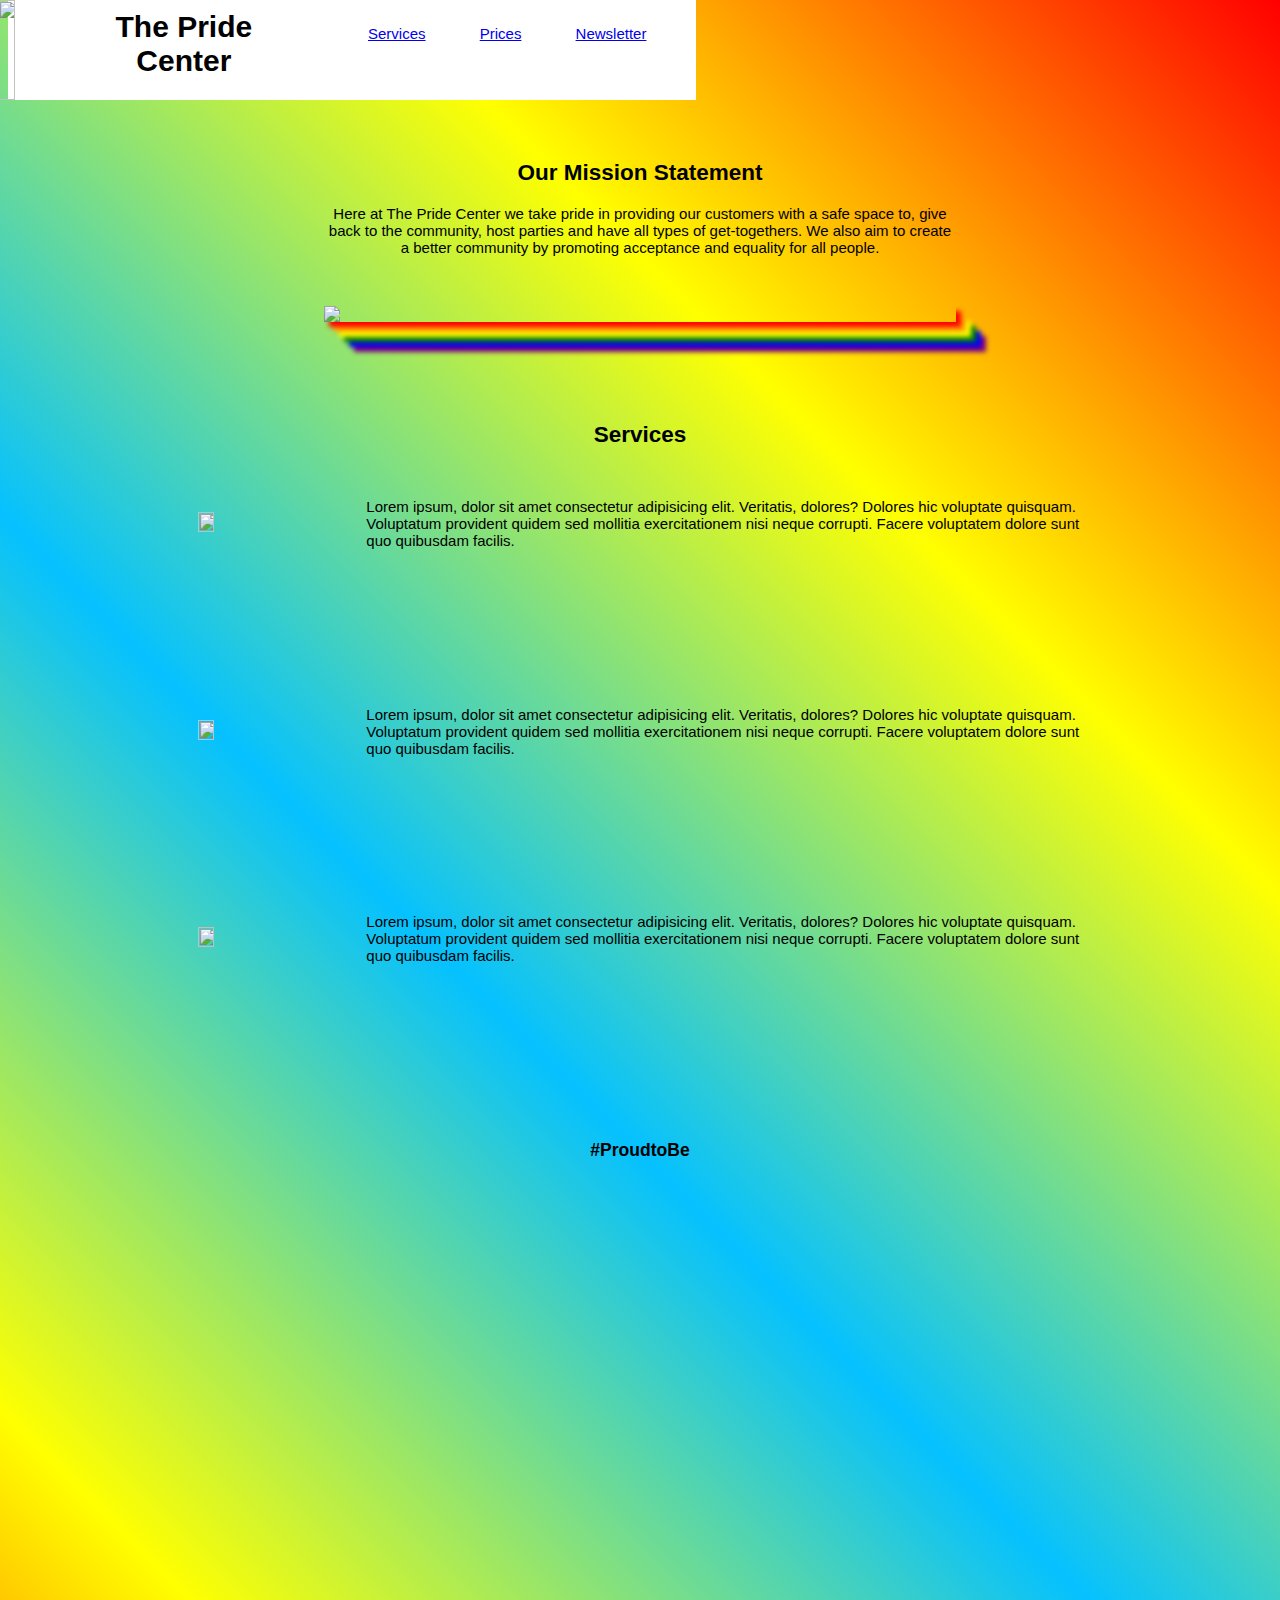
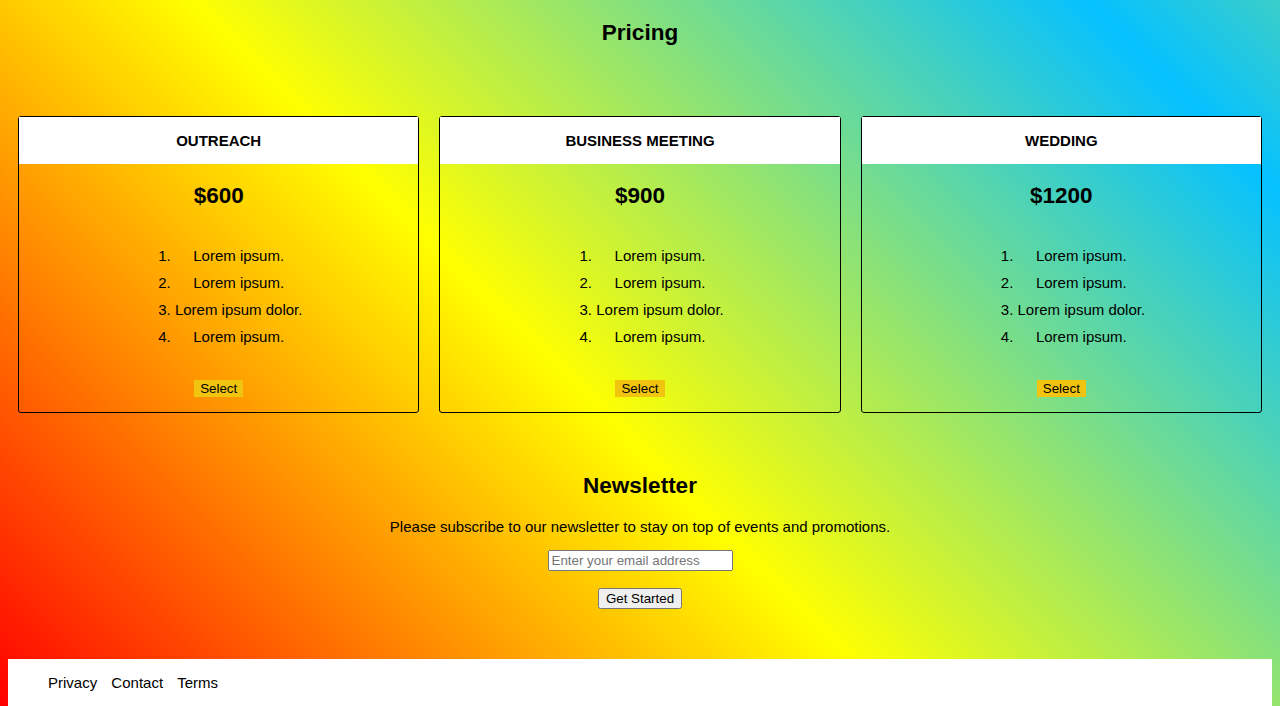
==== index.html @ 9b89cd5c "Rename landingpage.html to index.html" ====
<!DOCTYPE html>
<html>
  <head>
    <link rel="stylesheet" href="styles.css" type=text/css>
    <title>The Pride Center</title>
  </head>
  <body>
    <header id="header">
      <img
        id="header-img"
        src="https://cdn.shopify.com/s/files/1/2079/1035/products/rb1_1200x1200.jpg?v=1571608781"
      />
      <img />
      <h1 id="company-name">The Pride <br />Center</h1>
      <nav id="nav-bar">
        <ul>
          <li>
            <a class="nav-link" href="#services">Services</a>
          </li>
          <li><a class="nav-link" href="#prices">Prices</a></li>
          <li><a class="nav-link" href="newsletter">Newsletter</a></li>
        </ul>
      </nav>
    </header>
    <br /><br /><br /><br /><br /><br />
    <div id="statement">
      <h2>Our Mission Statement</h2>
      <p>
        Here at The Pride Center we take pride in providing our customers with a
        safe space to, give back to the community, host parties and have all
        types of get-togethers. We also aim to create a better community by
        promoting acceptance and equality for all people.
      </p>
    </div>
    <div id="hands">
      <img
        src="https://www.pngitem.com/pimgs/m/153-1534624_diversity-and-inclusion-transparent-hd-png-download.png"
      />
    </div>
    <h2 id='services'>Services</h2>
    <br />
    <div class="first-icon">
      <img
        id="first-img"
        src="https://image.flaticon.com/icons/svg/2287/2287757.svg"
      />
      <p>
        Lorem ipsum, dolor sit amet consectetur adipisicing elit. Veritatis,
        dolores? Dolores hic voluptate quisquam. Voluptatum provident quidem sed
        mollitia exercitationem nisi neque corrupti. Facere voluptatem dolore
        sunt quo quibusdam facilis.
      </p>
    </div>
    <div class="sec-icon">
      <img src="https://image.flaticon.com/icons/svg/709/709295.svg" />
      <p>
        Lorem ipsum, dolor sit amet consectetur adipisicing elit. Veritatis,
        dolores? Dolores hic voluptate quisquam. Voluptatum provident quidem sed
        mollitia exercitationem nisi neque corrupti. Facere voluptatem dolore
        sunt quo quibusdam facilis.
      </p>
    </div>
    <div class="third-icon">
      <img src="https://image.flaticon.com/icons/svg/710/710441.svg" />
      <p>
        Lorem ipsum, dolor sit amet consectetur adipisicing elit. Veritatis,
        dolores? Dolores hic voluptate quisquam. Voluptatum provident quidem sed
        mollitia exercitationem nisi neque corrupti. Facere voluptatem dolore
        sunt quo quibusdam facilis.
      </p>
    </div>
    <br>
    <h3 id="proud">#ProudtoBe</h3>
    <iframe
      id="video"
      width="560"
      height="315"
      src="https://www.youtube.com/embed/uem7QFp0uKY"
      frameborder="0"
      allow="accelerometer; autoplay; encrypted-media; gyroscope; picture-in-picture"
      allowfullscreen
    ></iframe>
    <h2 id='prices'>Pricing</h2>
    </div>
    <section id="pricing">
        <div class="product" id="tenor">
          <div class="level">Outreach</div>
          <h2>$600</h2>
          <ol>
            <li>Lorem ipsum.</li>
            <li>Lorem ipsum.</li>
            <li>Lorem ipsum dolor.</li>
            <li>Lorem ipsum.</li>
          </ol>
          <button class="btn">Select</button>
        </div>
        <div class="product" id="bass">
          <div class="level">Business Meeting</div>
          <h2>$900</h2>
          <ol>
            <li>Lorem ipsum.</li>
            <li>Lorem ipsum.</li>
            <li>Lorem ipsum dolor.</li>
            <li>Lorem ipsum.</li>
          </ol>
          <button class="btn">Select</button>
        </div>
        <div class="product" id="valve">
          <div class="level">Wedding</div>
          <h2>$1200</h2>
          <ol>
            <li>Lorem ipsum.</li>
            <li>Lorem ipsum.</li>
            <li>Lorem ipsum dolor.</li>
            <li>Lorem ipsum.</li>
          </ol>
          <button class="btn">Select</button>
        </div>
      </section>
      <div class='newsletter'>
      <h2>Newsletter</h2>
      <p>Please subscribe to our newsletter to stay on top of events and promotions.</p>
      <form id='form' action="https://www.freecodecamp.com/email-submit">
        <input name="email" id="email" type="email" placeholder="Enter your email address" required />
        <br><br>
        <input id="submit" type="submit" value="Get Started" class="btn" /> 
        </form>
    </div>
    <div id='footer'>
        <ul>
            <li>Privacy</li>
            <li>Contact</li>
            <li>Terms</li>
        </ul>
    </div>
  </body>
</html>
---- styles.css ----
body {
  
  font-family: "Gill Sans", "Gill Sans MT", Calibri, "Trebuchet MS", sans-serif;
  font-size: 15px;
  /*
  background: -moz-linear-gradient(45deg, rgba(255,0,0,1) 0%, rgba(255,255,0,1) 25%, rgba(5,193,255,1) 50%, rgba(255,255,0,1) 75%, rgba(255,0,0,1) 100%); /* ff3.6+ */
background: -webkit-gradient(linear, left bottom, right top, color-stop(0%, rgba(255,0,0,1)), color-stop(25%, rgba(255,255,0,1)), color-stop(50%, rgba(5,193,255,1)), color-stop(75%, rgba(255,255,0,1)), color-stop(100%, rgba(255,0,0,1))); /* safari4+,chrome */
background: -webkit-linear-gradient(45deg, rgba(255,0,0,1) 0%, rgba(255,255,0,1) 25%, rgba(5,193,255,1) 50%, rgba(255,255,0,1) 75%, rgba(255,0,0,1) 100%); /* safari5.1+,chrome10+ */
background: -o-linear-gradient(45deg, rgba(255,0,0,1) 0%, rgba(255,255,0,1) 25%, rgba(5,193,255,1) 50%, rgba(255,255,0,1) 75%, rgba(255,0,0,1) 100%); /* opera 11.10+ */
background: -ms-linear-gradient(45deg, rgba(255,0,0,1) 0%, rgba(255,255,0,1) 25%, rgba(5,193,255,1) 50%, rgba(255,255,0,1) 75%, rgba(255,0,0,1) 100%); /* ie10+ */
background: linear-gradient(45deg, rgba(255,0,0,1) 0%, rgba(255,255,0,1) 25%, rgba(5,193,255,1) 50%, rgba(255,255,0,1) 75%, rgba(255,0,0,1) 100%); /* w3c */
filter: progid:DXImageTransform.Microsoft.gradient( startColorstr='#ff0000', endColorstr='#ff0000',GradientType=1 ); /* ie6-9 */
 
}

#header {
  display: flex;
  flex-direction: row;
  top: 0;
  position: fixed;
  margin: 0px;
  background-color: white;
  height: 100px;
}
#header-img {
  width: 20%;
  height: 100px;
  margin-left: -10px;
}
#company-name {
  width: 300px;
  height: 65px;
  text-align: center;
  margin-top: 0px;
  margin-left: 10px;
  padding-top: 10px;
}
#nav-bar {
  flex-direction: row;
  text-align: right;
  width: 100%;
  background-color: white;
  padding-top: 10px;
  
}
#back-img img {
  position: absolute;
  width: 100%;
  height: 500px;
  z-index: -1;
  top: 250px;
}
#hands img {
  display: block;
  width: 50%;
  margin-left: auto;
  margin-right: auto;
  margin-bottom: 100px;
  box-shadow: 5px 5px 5px red, 10px 10px 5px orange, 15px 15px 5px yellow,
    20px 20px 5px green, 25px 25px 5px blue, 30px 30px 5px purple;
}
#nav-bar li {
  list-style-type: none;
  display: inline;
  margin-right: 50px;
}
#spacer {
  height: 400px;
}
@media (max-width: 600px) {
  header {
    flex-wrap: wrap;
  }
  #nav-bar {
    top: 0px;
    text-align: center;
    width: 100%;
  }
  #nav-bar li {
    margin-right: 0px;
  }
  .first-icon {
    flex-direction: column;
  }
  .images{
      display: flex;
      flex-direction: column;
  }
}
#statement {
  text-align: center;
  width: 50%;
  margin: auto;
  margin-bottom: 50px;
  margin-top: 50px;
}
h2, h3{
  text-align: center;
}
.first-icon, .sec-icon, .third-icon{
    display: flex;
    flex-direction: row;
    margin: 0 auto;
    width: 70%;
    margin-bottom: 10%;
    align-items: center;

}
.first-icon img, .sec-icon img, .third-icon img{
    height: 40%;
    width: 20%;
    margin-right: 10%;
}
#video{
    display: flex;
    margin: 0 auto;
    width: 60%;
    margin-bottom: 10%;

}

.image-1{
    margin-top: 5%;
    display: flex;
    flex-direction: row;
    text-align: center;
    justify-content: space-between;
}
.image-1 img{
    width: 40%;
    height: 50%;
    margin-right: 20px;
}
#pricing {
    margin-top: 60px;
    display: flex;
    flex-direction: row;
    justify-content: center;
  }
  
  .product {
    display: flex;
    flex-direction: column;
    align-items: center;
    text-align: center;
    width: calc(100%  / 3);
    margin: 10px;
    border: 1px solid #000;
    border-radius: 3px;
  }
  
  .product > .level {
    background-color: white;
    color: black;
    padding: 15px 0;
    width: 100%;
    text-transform: uppercase;
    font-weight: 700;
  }
  
  
  
  .product > ol {
    margin: 15px 0;
  }
  
  .product > ol > li {
    padding: 5px 0;
  }
  
  .product > button {
    border: 0;
    margin: 15px 0;
    background-color: #f1c40f;
    font-weight: 400;
  }
  
  .product > button:hover {
    background-color: orange;
    transition: background-color 1s;
  }
  
  @media (max-width: 800px) {
    #pricing {
      flex-direction: column;
    }
    .product {
      max-width: 300px;
      width: 100%;
      margin: 0 auto;
      margin-bottom: 10px;
    }
  }
.newsletter{
    display: flex;
    margin-top: 50px;
    display: block;
    text-align: center;
}
  
#footer{
    margin-top: 50px;
    display: flex;
    flex-direction: row;
    background-color: white;
    text-align: right;
    float: right;
    width: 100%;

}
#footer li{
    display: inline;
    margin-right: 10px;
}
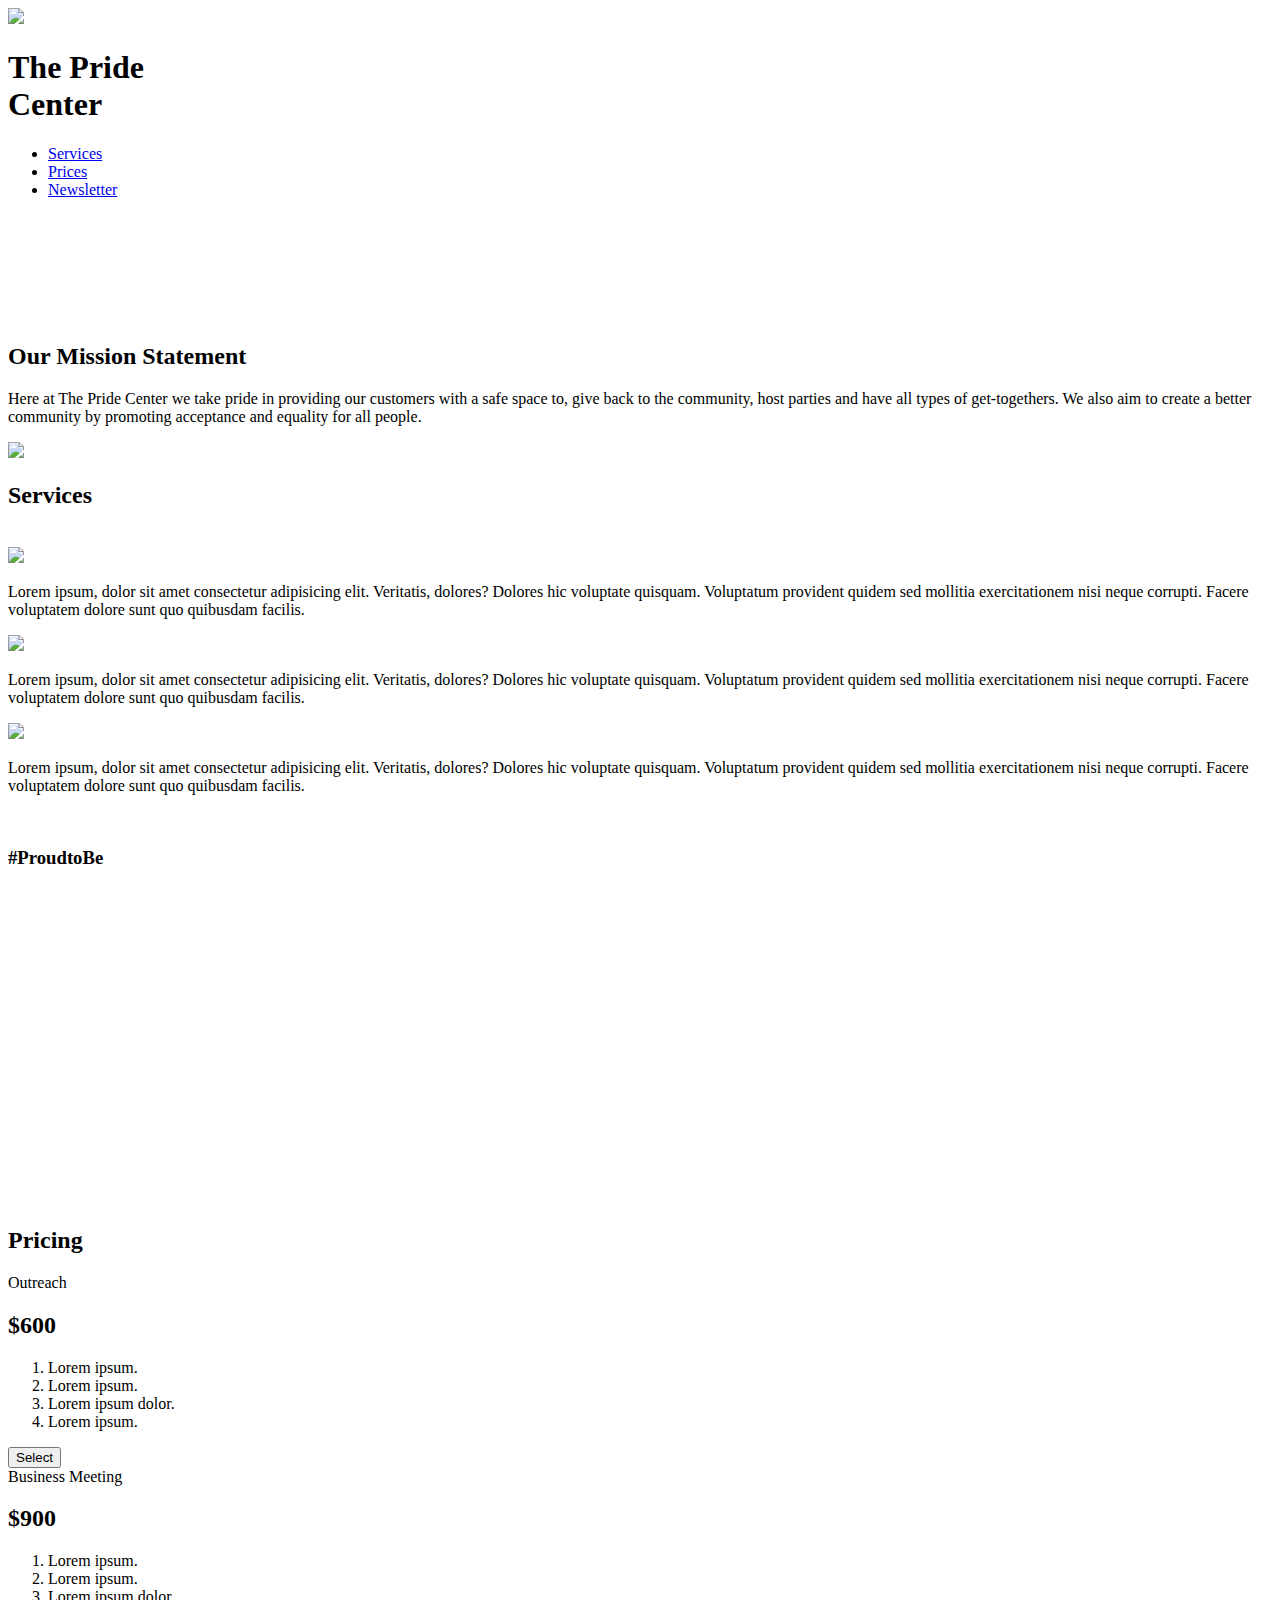
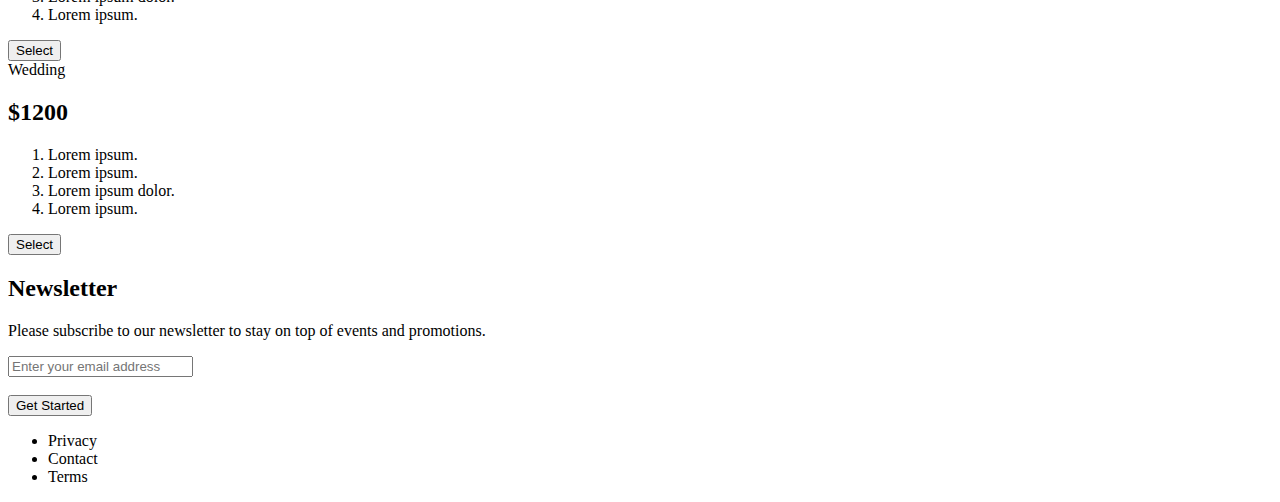
==== commit 99cc4a8a: "Update index.html" ====
--- a/index.html
+++ b/index.html
@@ -1,7 +1,7 @@
 <!DOCTYPE html>
 <html>
   <head>
-    <link rel="stylesheet" href="styles.css" type=text/css>
+    <link rel="stylesheet" href="style.css" type=text/css>
     <title>The Pride Center</title>
   </head>
   <body>
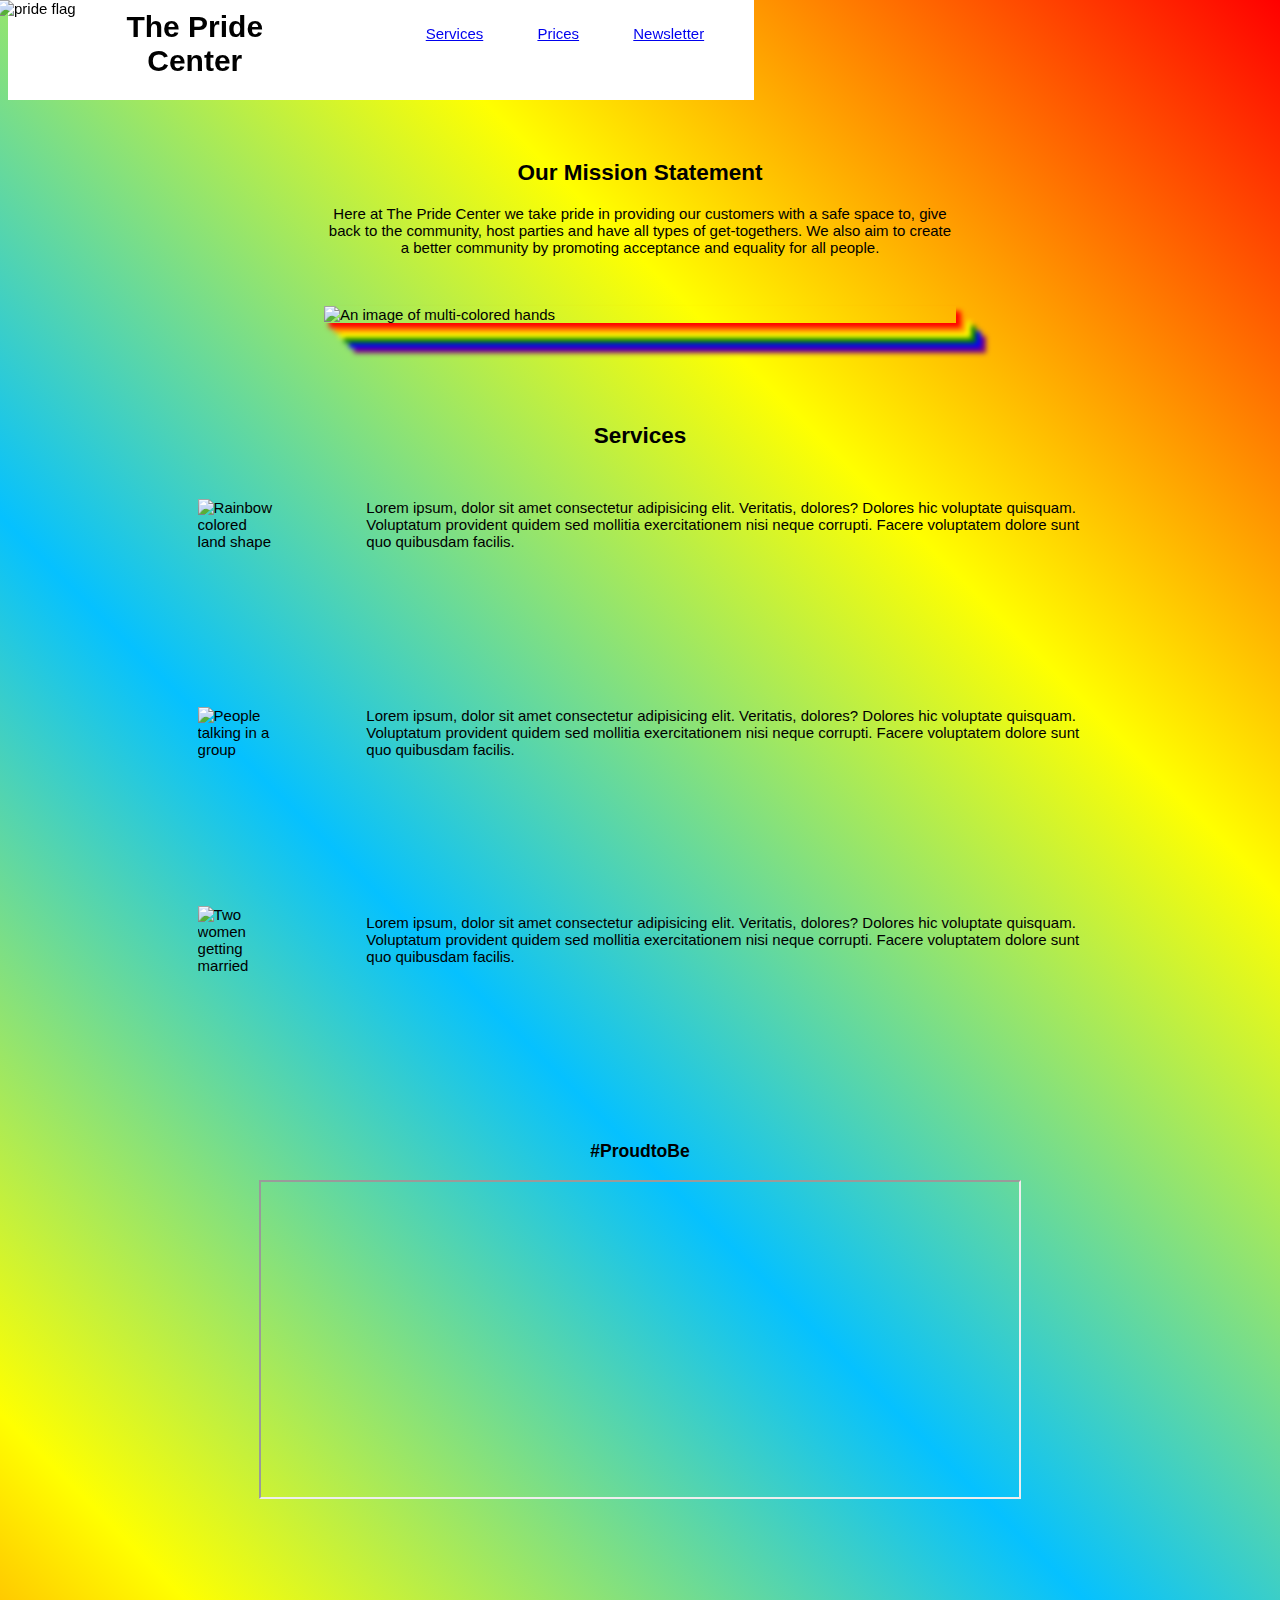
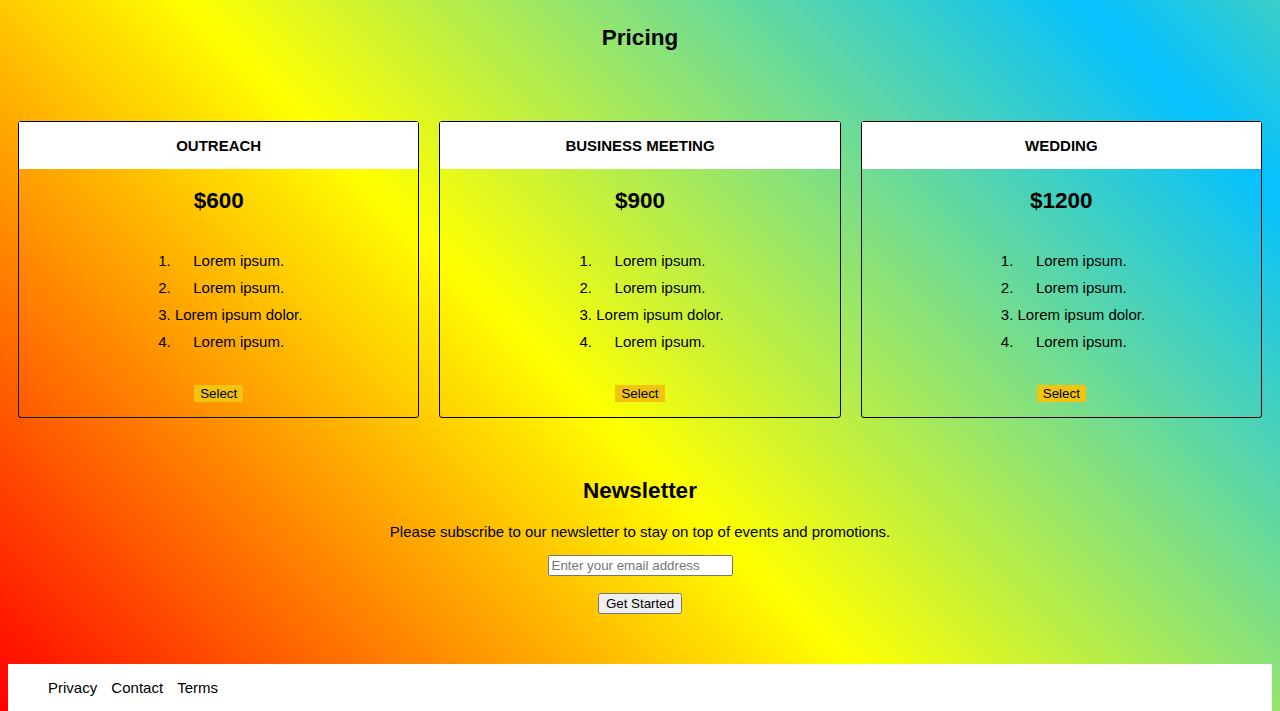
==== commit aab66ce7: "Update index.html" ====
--- a/index.html
+++ b/index.html
@@ -1,137 +1,127 @@
 <!DOCTYPE html>
-<html>
-  <head>
-    <link rel="stylesheet" href="style.css" type=text/css>
-    <title>The Pride Center</title>
-  </head>
-  <body>
-    <header id="header">
-      <img
-        id="header-img"
-        src="https://cdn.shopify.com/s/files/1/2079/1035/products/rb1_1200x1200.jpg?v=1571608781"
-      />
-      <img />
-      <h1 id="company-name">The Pride <br />Center</h1>
-      <nav id="nav-bar">
-        <ul>
-          <li>
-            <a class="nav-link" href="#services">Services</a>
-          </li>
-          <li><a class="nav-link" href="#prices">Prices</a></li>
-          <li><a class="nav-link" href="newsletter">Newsletter</a></li>
-        </ul>
-      </nav>
-    </header>
-    <br /><br /><br /><br /><br /><br />
-    <div id="statement">
-      <h2>Our Mission Statement</h2>
-      <p>
-        Here at The Pride Center we take pride in providing our customers with a
-        safe space to, give back to the community, host parties and have all
-        types of get-togethers. We also aim to create a better community by
-        promoting acceptance and equality for all people.
-      </p>
+<html lang="en">
+
+<head>
+  <meta charset="UTF-8">
+  <meta name="viewport" content="width=device-width, initial-scale=1.0">
+  <meta http-equiv="X-UA-Compatible" content="ie=edge">
+  <link rel="stylesheet" href="style.css" type=text/css> <title>The Pride Center</title>
+</head>
+
+<body>
+  <header id="header">
+    <img id="header-img" src="https://cdn.shopify.com/s/files/1/2079/1035/products/rb1_1200x1200.jpg?v=1571608781"
+      alt="pride flag" />
+    <h1 id="company-name">The Pride <br />Center</h1>
+    <nav id="nav-bar">
+      <ul>
+        <li>
+          <a class="nav-link" href="#services">Services</a>
+        </li>
+        <li><a class="nav-link" href="#prices">Prices</a></li>
+        <li><a class="nav-link" href="newsletter">Newsletter</a></li>
+      </ul>
+    </nav>
+  </header>
+  <br /><br /><br /><br /><br /><br />
+  <div id="statement">
+    <h2>Our Mission Statement</h2>
+    <p>
+      Here at The Pride Center we take pride in providing our customers with a
+      safe space to, give back to the community, host parties and have all
+      types of get-togethers. We also aim to create a better community by
+      promoting acceptance and equality for all people.
+    </p>
+  </div>
+  <div id="hands">
+    <img src="https://www.pngitem.com/pimgs/m/153-1534624_diversity-and-inclusion-transparent-hd-png-download.png"
+      alt="An image of multi-colored hands" />
+  </div>
+  <h2 id='services'>Services</h2>
+  <br />
+  <div class="first-icon">
+    <img id="first-img" src="https://image.flaticon.com/icons/svg/2287/2287757.svg" alt="Rainbow colored land shape" />
+    <p>
+      Lorem ipsum, dolor sit amet consectetur adipisicing elit. Veritatis,
+      dolores? Dolores hic voluptate quisquam. Voluptatum provident quidem sed
+      mollitia exercitationem nisi neque corrupti. Facere voluptatem dolore
+      sunt quo quibusdam facilis.
+    </p>
+  </div>
+  <div class="sec-icon">
+    <img src="https://image.flaticon.com/icons/svg/709/709295.svg" alt="People talking in a group" />
+    <p>
+      Lorem ipsum, dolor sit amet consectetur adipisicing elit. Veritatis,
+      dolores? Dolores hic voluptate quisquam. Voluptatum provident quidem sed
+      mollitia exercitationem nisi neque corrupti. Facere voluptatem dolore
+      sunt quo quibusdam facilis.
+    </p>
+  </div>
+  <div class="third-icon">
+    <img src="https://image.flaticon.com/icons/svg/710/710441.svg" alt="Two women getting married" />
+    <p>
+      Lorem ipsum, dolor sit amet consectetur adipisicing elit. Veritatis,
+      dolores? Dolores hic voluptate quisquam. Voluptatum provident quidem sed
+      mollitia exercitationem nisi neque corrupti. Facere voluptatem dolore
+      sunt quo quibusdam facilis.
+    </p>
+  </div>
+  <br>
+  <h3 id="proud">#ProudtoBe</h3>
+  <iframe id="video" width="560" height="315" src="https://www.youtube.com/embed/uem7QFp0uKY"
+    allow="accelerometer; autoplay; encrypted-media; gyroscope; picture-in-picture" allowfullscreen></iframe>
+  <h2 id='prices'>Pricing</h2>
+  <section id="pricing">
+    <div class="product" id="tenor">
+      <div class="level">Outreach</div>
+      <h2>$600</h2>
+      <ol>
+        <li>Lorem ipsum.</li>
+        <li>Lorem ipsum.</li>
+        <li>Lorem ipsum dolor.</li>
+        <li>Lorem ipsum.</li>
+      </ol>
+      <button class="btn">Select</button>
     </div>
-    <div id="hands">
-      <img
-        src="https://www.pngitem.com/pimgs/m/153-1534624_diversity-and-inclusion-transparent-hd-png-download.png"
-      />
+    <div class="product" id="bass">
+      <div class="level">Business Meeting</div>
+      <h2>$900</h2>
+      <ol>
+        <li>Lorem ipsum.</li>
+        <li>Lorem ipsum.</li>
+        <li>Lorem ipsum dolor.</li>
+        <li>Lorem ipsum.</li>
+      </ol>
+      <button class="btn">Select</button>
     </div>
-    <h2 id='services'>Services</h2>
-    <br />
-    <div class="first-icon">
-      <img
-        id="first-img"
-        src="https://image.flaticon.com/icons/svg/2287/2287757.svg"
-      />
-      <p>
-        Lorem ipsum, dolor sit amet consectetur adipisicing elit. Veritatis,
-        dolores? Dolores hic voluptate quisquam. Voluptatum provident quidem sed
-        mollitia exercitationem nisi neque corrupti. Facere voluptatem dolore
-        sunt quo quibusdam facilis.
-      </p>
+    <div class="product" id="valve">
+      <div class="level">Wedding</div>
+      <h2>$1200</h2>
+      <ol>
+        <li>Lorem ipsum.</li>
+        <li>Lorem ipsum.</li>
+        <li>Lorem ipsum dolor.</li>
+        <li>Lorem ipsum.</li>
+      </ol>
+      <button class="btn">Select</button>
     </div>
-    <div class="sec-icon">
-      <img src="https://image.flaticon.com/icons/svg/709/709295.svg" />
-      <p>
-        Lorem ipsum, dolor sit amet consectetur adipisicing elit. Veritatis,
-        dolores? Dolores hic voluptate quisquam. Voluptatum provident quidem sed
-        mollitia exercitationem nisi neque corrupti. Facere voluptatem dolore
-        sunt quo quibusdam facilis.
-      </p>
-    </div>
-    <div class="third-icon">
-      <img src="https://image.flaticon.com/icons/svg/710/710441.svg" />
-      <p>
-        Lorem ipsum, dolor sit amet consectetur adipisicing elit. Veritatis,
-        dolores? Dolores hic voluptate quisquam. Voluptatum provident quidem sed
-        mollitia exercitationem nisi neque corrupti. Facere voluptatem dolore
-        sunt quo quibusdam facilis.
-      </p>
-    </div>
-    <br>
-    <h3 id="proud">#ProudtoBe</h3>
-    <iframe
-      id="video"
-      width="560"
-      height="315"
-      src="https://www.youtube.com/embed/uem7QFp0uKY"
-      frameborder="0"
-      allow="accelerometer; autoplay; encrypted-media; gyroscope; picture-in-picture"
-      allowfullscreen
-    ></iframe>
-    <h2 id='prices'>Pricing</h2>
-    </div>
-    <section id="pricing">
-        <div class="product" id="tenor">
-          <div class="level">Outreach</div>
-          <h2>$600</h2>
-          <ol>
-            <li>Lorem ipsum.</li>
-            <li>Lorem ipsum.</li>
-            <li>Lorem ipsum dolor.</li>
-            <li>Lorem ipsum.</li>
-          </ol>
-          <button class="btn">Select</button>
-        </div>
-        <div class="product" id="bass">
-          <div class="level">Business Meeting</div>
-          <h2>$900</h2>
-          <ol>
-            <li>Lorem ipsum.</li>
-            <li>Lorem ipsum.</li>
-            <li>Lorem ipsum dolor.</li>
-            <li>Lorem ipsum.</li>
-          </ol>
-          <button class="btn">Select</button>
-        </div>
-        <div class="product" id="valve">
-          <div class="level">Wedding</div>
-          <h2>$1200</h2>
-          <ol>
-            <li>Lorem ipsum.</li>
-            <li>Lorem ipsum.</li>
-            <li>Lorem ipsum dolor.</li>
-            <li>Lorem ipsum.</li>
-          </ol>
-          <button class="btn">Select</button>
-        </div>
-      </section>
-      <div class='newsletter'>
-      <h2>Newsletter</h2>
-      <p>Please subscribe to our newsletter to stay on top of events and promotions.</p>
-      <form id='form' action="https://www.freecodecamp.com/email-submit">
-        <input name="email" id="email" type="email" placeholder="Enter your email address" required />
-        <br><br>
-        <input id="submit" type="submit" value="Get Started" class="btn" /> 
-        </form>
-    </div>
-    <div id='footer'>
-        <ul>
-            <li>Privacy</li>
-            <li>Contact</li>
-            <li>Terms</li>
-        </ul>
-    </div>
-  </body>
+  </section>
+  <div class='newsletter'>
+    <h2>Newsletter</h2>
+    <p>Please subscribe to our newsletter to stay on top of events and promotions.</p>
+    <form id='form' action="https://www.freecodecamp.com/email-submit">
+      <input name="email" id="email" type="email" placeholder="Enter your email address" required />
+      <br><br>
+      <input id="submit" type="submit" value="Get Started" class="btn" />
+    </form>
+  </div>
+  <div id='footer'>
+    <ul>
+      <li>Privacy</li>
+      <li>Contact</li>
+      <li>Terms</li>
+    </ul>
+  </div>
+</body>
+
 </html>
--- a/style.css
+++ b/style.css
@@ -0,0 +1,214 @@
+body {
+  
+  font-family: "Gill Sans", "Gill Sans MT", Calibri, "Trebuchet MS", sans-serif;
+  font-size: 15px;
+  /*
+  background: -moz-linear-gradient(45deg, rgba(255,0,0,1) 0%, rgba(255,255,0,1) 25%, rgba(5,193,255,1) 50%, rgba(255,255,0,1) 75%, rgba(255,0,0,1) 100%); /* ff3.6+ */
+background: -webkit-gradient(linear, left bottom, right top, color-stop(0%, rgba(255,0,0,1)), color-stop(25%, rgba(255,255,0,1)), color-stop(50%, rgba(5,193,255,1)), color-stop(75%, rgba(255,255,0,1)), color-stop(100%, rgba(255,0,0,1))); /* safari4+,chrome */
+background: -webkit-linear-gradient(45deg, rgba(255,0,0,1) 0%, rgba(255,255,0,1) 25%, rgba(5,193,255,1) 50%, rgba(255,255,0,1) 75%, rgba(255,0,0,1) 100%); /* safari5.1+,chrome10+ */
+background: -o-linear-gradient(45deg, rgba(255,0,0,1) 0%, rgba(255,255,0,1) 25%, rgba(5,193,255,1) 50%, rgba(255,255,0,1) 75%, rgba(255,0,0,1) 100%); /* opera 11.10+ */
+background: -ms-linear-gradient(45deg, rgba(255,0,0,1) 0%, rgba(255,255,0,1) 25%, rgba(5,193,255,1) 50%, rgba(255,255,0,1) 75%, rgba(255,0,0,1) 100%); /* ie10+ */
+background: linear-gradient(45deg, rgba(255,0,0,1) 0%, rgba(255,255,0,1) 25%, rgba(5,193,255,1) 50%, rgba(255,255,0,1) 75%, rgba(255,0,0,1) 100%); /* w3c */
+filter: progid:DXImageTransform.Microsoft.gradient( startColorstr='#ff0000', endColorstr='#ff0000',GradientType=1 ); /* ie6-9 */
+ 
+}
+
+#header {
+  display: flex;
+  flex-direction: row;
+  top: 0;
+  position: fixed;
+  margin: 0px;
+  background-color: white;
+  height: 100px;
+}
+#header-img {
+  width: 20%;
+  height: 100px;
+  margin-left: -10px;
+}
+#company-name {
+  width: 300px;
+  height: 65px;
+  text-align: center;
+  margin-top: 0px;
+  margin-left: 10px;
+  padding-top: 10px;
+}
+#nav-bar {
+  flex-direction: row;
+  text-align: right;
+  width: 100%;
+  background-color: white;
+  padding-top: 10px;
+  
+}
+#back-img img {
+  position: absolute;
+  width: 100%;
+  height: 500px;
+  z-index: -1;
+  top: 250px;
+}
+#hands img {
+  display: block;
+  width: 50%;
+  margin-left: auto;
+  margin-right: auto;
+  margin-bottom: 100px;
+  box-shadow: 5px 5px 5px red, 10px 10px 5px orange, 15px 15px 5px yellow,
+    20px 20px 5px green, 25px 25px 5px blue, 30px 30px 5px purple;
+}
+#nav-bar li {
+  list-style-type: none;
+  display: inline;
+  margin-right: 50px;
+}
+#spacer {
+  height: 400px;
+}
+@media (max-width: 600px) {
+  header {
+    flex-wrap: wrap;
+  }
+  #nav-bar {
+    top: 0px;
+    text-align: center;
+    width: 100%;
+  }
+  #nav-bar li {
+    margin-right: 0px;
+  }
+  .first-icon {
+    flex-direction: column;
+  }
+  .images{
+      display: flex;
+      flex-direction: column;
+  }
+}
+#statement {
+  text-align: center;
+  width: 50%;
+  margin: auto;
+  margin-bottom: 50px;
+  margin-top: 50px;
+}
+h2, h3{
+  text-align: center;
+}
+.first-icon, .sec-icon, .third-icon{
+    display: flex;
+    flex-direction: row;
+    margin: 0 auto;
+    width: 70%;
+    margin-bottom: 10%;
+    align-items: center;
+
+}
+.first-icon img, .sec-icon img, .third-icon img{
+    height: 40%;
+    width: 20%;
+    margin-right: 10%;
+}
+#video{
+    display: flex;
+    margin: 0 auto;
+    width: 60%;
+    margin-bottom: 10%;
+
+}
+
+.image-1{
+    margin-top: 5%;
+    display: flex;
+    flex-direction: row;
+    text-align: center;
+    justify-content: space-between;
+}
+.image-1 img{
+    width: 40%;
+    height: 50%;
+    margin-right: 20px;
+}
+#pricing {
+    margin-top: 60px;
+    display: flex;
+    flex-direction: row;
+    justify-content: center;
+  }
+  
+  .product {
+    display: flex;
+    flex-direction: column;
+    align-items: center;
+    text-align: center;
+    width: calc(100%  / 3);
+    margin: 10px;
+    border: 1px solid #000;
+    border-radius: 3px;
+  }
+  
+  .product > .level {
+    background-color: white;
+    color: black;
+    padding: 15px 0;
+    width: 100%;
+    text-transform: uppercase;
+    font-weight: 700;
+  }
+  
+  
+  
+  .product > ol {
+    margin: 15px 0;
+  }
+  
+  .product > ol > li {
+    padding: 5px 0;
+  }
+  
+  .product > button {
+    border: 0;
+    margin: 15px 0;
+    background-color: #f1c40f;
+    font-weight: 400;
+  }
+  
+  .product > button:hover {
+    background-color: orange;
+    transition: background-color 1s;
+  }
+  
+  @media (max-width: 800px) {
+    #pricing {
+      flex-direction: column;
+    }
+    .product {
+      max-width: 300px;
+      width: 100%;
+      margin: 0 auto;
+      margin-bottom: 10px;
+    }
+  }
+.newsletter{
+    display: flex;
+    margin-top: 50px;
+    display: block;
+    text-align: center;
+}
+  
+#footer{
+    margin-top: 50px;
+    display: flex;
+    flex-direction: row;
+    background-color: white;
+    text-align: right;
+    float: right;
+    width: 100%;
+
+}
+#footer li{
+    display: inline;
+    margin-right: 10px;
+}
